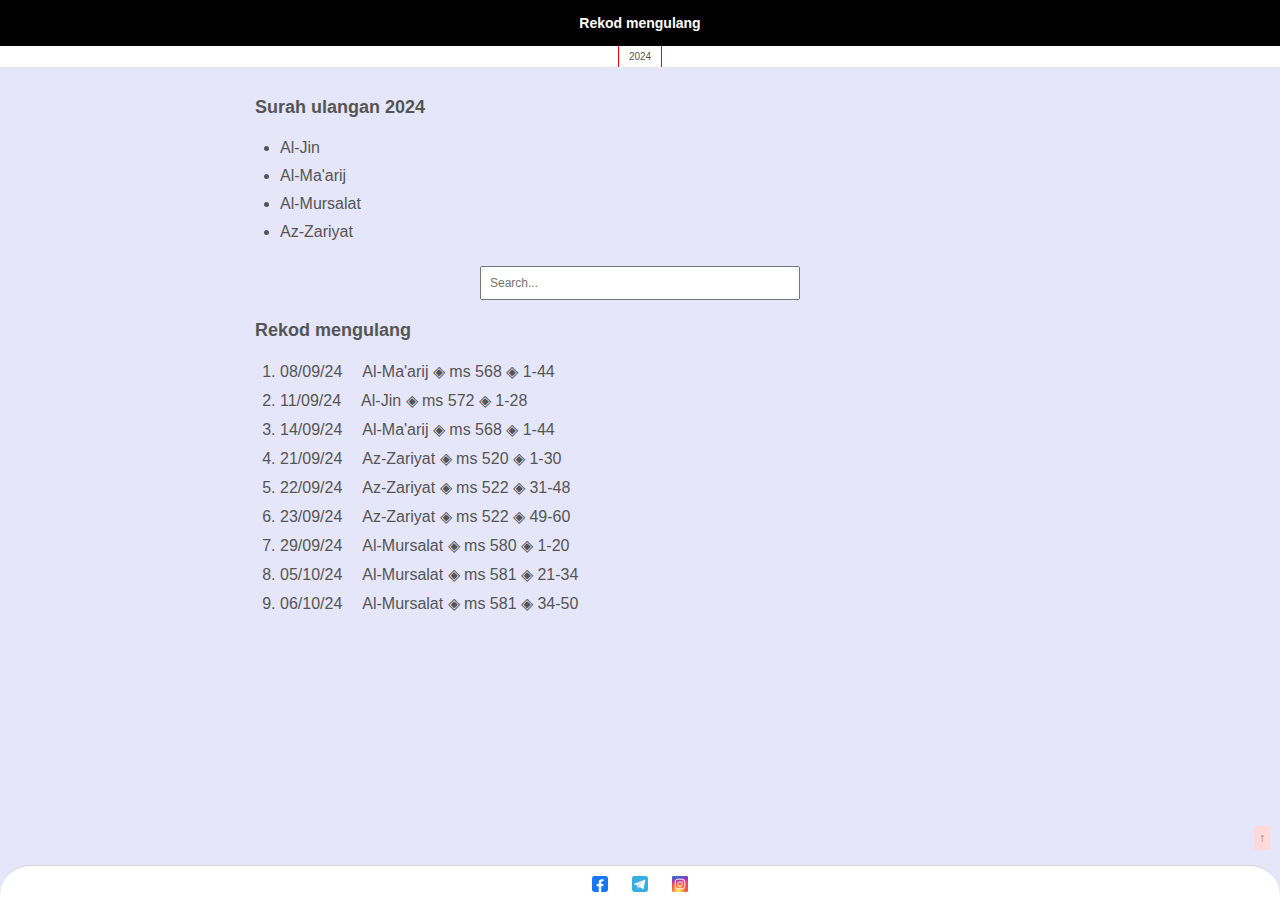
==== index.html @ 91cf86d8 "Add files via upload" ====
<!DOCTYPE html>
<html lang="en">
<head>
  <meta charset="UTF-8">
  <meta name="viewport" content="width=device-width, initial-scale=1.0">
  <title>Mengulang</title>
  <link rel="stylesheet" href="style.css">
  <script src="scriptheader2.js"></script>
  <script src="scriptnav.js"></script>
  <script src="scriptsearch.js"></script>
  <script src="scriptunique.js"></script>
</head>
<body>

<header2-component></header2-component>
<header-component></header-component>

<main>

<!-- Edit tahun -->
	<div id="uniqueItemsContainer">
		<a class="subtopic">Surah ulangan 2024</a>
		<ul id="uniqueItemsList"></ul>
	</div>
	
<input type="text" id="searchBox" placeholder="Search..." onkeyup="searchItems()">	
<a class="subtopic">Rekod mengulang</a>

<!-- Edit rekod -->
<ol>
<li>
	<div class="list"><div class="item">
		<time>08/09/24</time><a>Al-Ma'arij ◈ ms 568 ◈ 1-44</a>
	</div></div>
</li>
<li>
	<div class="list"><div class="item">
		<time>11/09/24</time><a>Al-Jin ◈ ms 572 ◈ 1-28</a>
	</div></div>
</li>
<li>
	<div class="list"><div class="item">
		<time>14/09/24</time><a>Al-Ma'arij ◈ ms 568 ◈ 1-44</a>
	</div></div>
</li>
<li>
	<div class="list"><div class="item">
		<time>21/09/24</time><a>Az-Zariyat ◈ ms 520 ◈ 1-30</a>
	</div></div>
</li>
<li>
	<div class="list"><div class="item">
		<time>22/09/24</time><a>Az-Zariyat ◈ ms 522 ◈ 31-48</a>
	</div></div>
</li>
<li>
	<div class="list"><div class="item">
		<time>23/09/24</time><a>Az-Zariyat ◈ ms 522 ◈ 49-60</a>
	</div></div>
</li>
<li>
	<div class="list"><div class="item">
		<time>29/09/24</time><a>Al-Mursalat ◈ ms 580 ◈ 1-20</a>
	</div></div>
</li>
<li>
	<div class="list"><div class="item">
		<time>05/10/24</time><a>Al-Mursalat ◈ ms 581 ◈ 21-34</a>
	</div></div>
</li>
<li>
	<div class="list"><div class="item">
		<time>06/10/24</time><a>Al-Mursalat ◈ ms 581 ◈ 34-50</a>
	</div></div>
</li>
</ol>

</main>

</body>
</html>
---- style.css ----
body {
      overflow-y: scroll;
      background-color: #E6E6FA;
      margin: 0;
	  font-size: 16px;
	  font-family: arial;
	  color: #555;
    }
	main {
		margin: 0px auto;
		max-width: 50rem;
		width: 95%;
		margin-bottom: 200px;
	}
	
	.list {
		display: flex;
		flex-direction: column;
		align-items: left;
	}

	.item a {
		display: column;
		margin: 0 20px;
	}
	
	li {
		padding: 5px 0;
	}
	
    #searchBox {
      display: block; /*Ensures the input takes up full available width*/
      margin: 20px auto; /* Centers horizontally */
      padding: 8px;
      width: 100%;
      max-width: 300px;
      font-size: 12px;
	  outline: none;
    }
	
	.subtopic {
      font-size: 18px;
      color: #555;
      padding: 15px;
	  font-weight: bold;
    }
	
	#uniqueItemsContainer {
		margin-top: 20px;
	}
	
    @media (max-width: 600px) {
      body, a {
        font-size: 12px;
      }
      .subtopic {
        font-size: 14px;
      }
    }
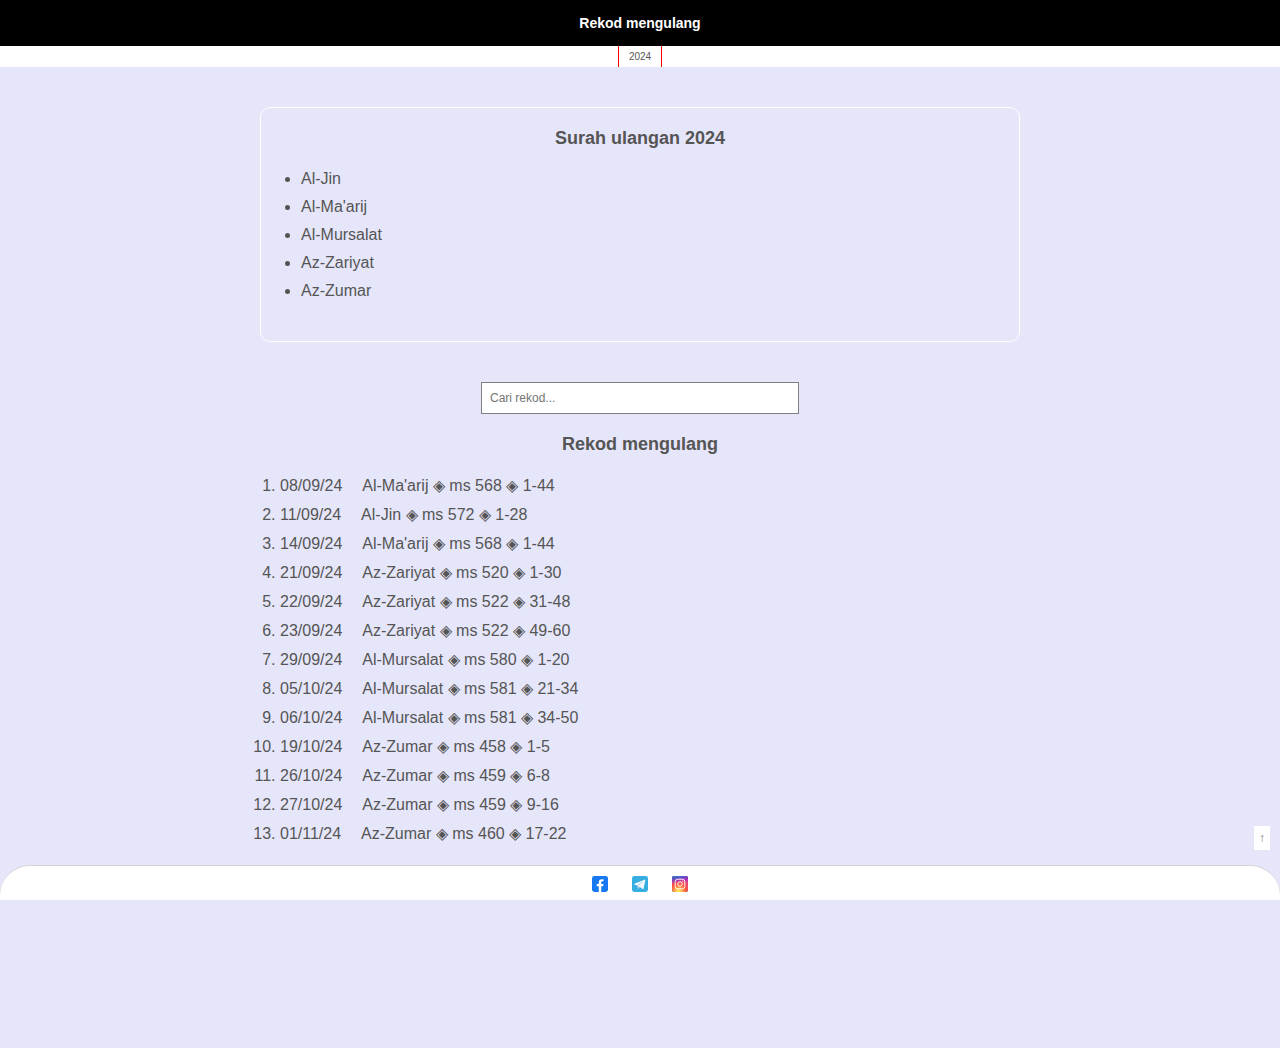
==== commit ef3dafdc: "a" ====
--- a/index.html
+++ b/index.html
@@ -23,7 +23,8 @@
 		<ul id="uniqueItemsList"></ul>
 	</div>
 	
-<input type="text" id="searchBox" placeholder="Search..." onkeyup="searchItems()">	
+	<input type="text" id="searchBox" placeholder="Cari rekod..." onkeyup="searchItems()">	
+
 <a class="subtopic">Rekod mengulang</a>
 
 <!-- Edit rekod -->
@@ -73,6 +74,26 @@
 		<time>06/10/24</time><a>Al-Mursalat ◈ ms 581 ◈ 34-50</a>
 	</div></div>
 </li>
+<li>
+	<div class="list"><div class="item">
+		<time>19/10/24</time><a>Az-Zumar ◈ ms 458 ◈ 1-5</a>
+	</div></div>
+</li>
+<li>
+	<div class="list"><div class="item">
+		<time>26/10/24</time><a>Az-Zumar ◈ ms 459 ◈ 6-8</a>
+	</div></div>
+</li>
+<li>
+	<div class="list"><div class="item">
+		<time>27/10/24</time><a>Az-Zumar ◈ ms 459 ◈ 9-16</a>
+	</div></div>
+</li>
+<li>
+	<div class="list"><div class="item">
+		<time>01/11/24</time><a>Az-Zumar ◈ ms 460 ◈ 17-22</a>
+	</div></div>
+</li>
 </ol>
 
 </main>
--- a/style.css
+++ b/style.css
@@ -1,11 +1,12 @@
 	body {
-      overflow-y: scroll;
-      background-color: #E6E6FA;
-      margin: 0;
-	  font-size: 16px;
-	  font-family: arial;
-	  color: #555;
+		overflow-y: scroll;
+		background-color: #E6E6FA;
+		margin: 0;
+		font-size: 16px;
+		font-family: arial;
+		color: #555;
     }
+	
 	main {
 		margin: 0px auto;
 		max-width: 50rem;
@@ -29,31 +30,37 @@
 	}
 	
     #searchBox {
-      display: block; /*Ensures the input takes up full available width*/
-      margin: 20px auto; /* Centers horizontally */
-      padding: 8px;
-      width: 100%;
-      max-width: 300px;
-      font-size: 12px;
-	  outline: none;
+		display: block; /*Ensures the input takes up full available width*/
+		margin: 20px auto; /* Centers horizontally */
+		padding: 8px;
+		width: 80%;
+		max-width: 300px;
+		font-size: 12px;
+		outline: none;
+		border: 1px solid grey;
     }
 	
 	.subtopic {
-      font-size: 18px;
-      color: #555;
-      padding: 15px;
-	  font-weight: bold;
+		font-size: 18px;
+		color: #555;
+		font-weight: bold;
+		display: block;
+		text-align: center;
+		margin: 0 auto;
     }
 	
 	#uniqueItemsContainer {
-		margin-top: 20px;
+		border: 1px solid white;
+		border-radius: 10px;
+		padding: 20px 0;
+		margin: 40px 20px;
 	}
 	
     @media (max-width: 600px) {
-      body, a {
-        font-size: 12px;
-      }
-      .subtopic {
-        font-size: 14px;
-      }
+		body, a {
+			font-size: 12px;
+		}
+		.subtopic {
+			font-size: 14px;
+		}
     }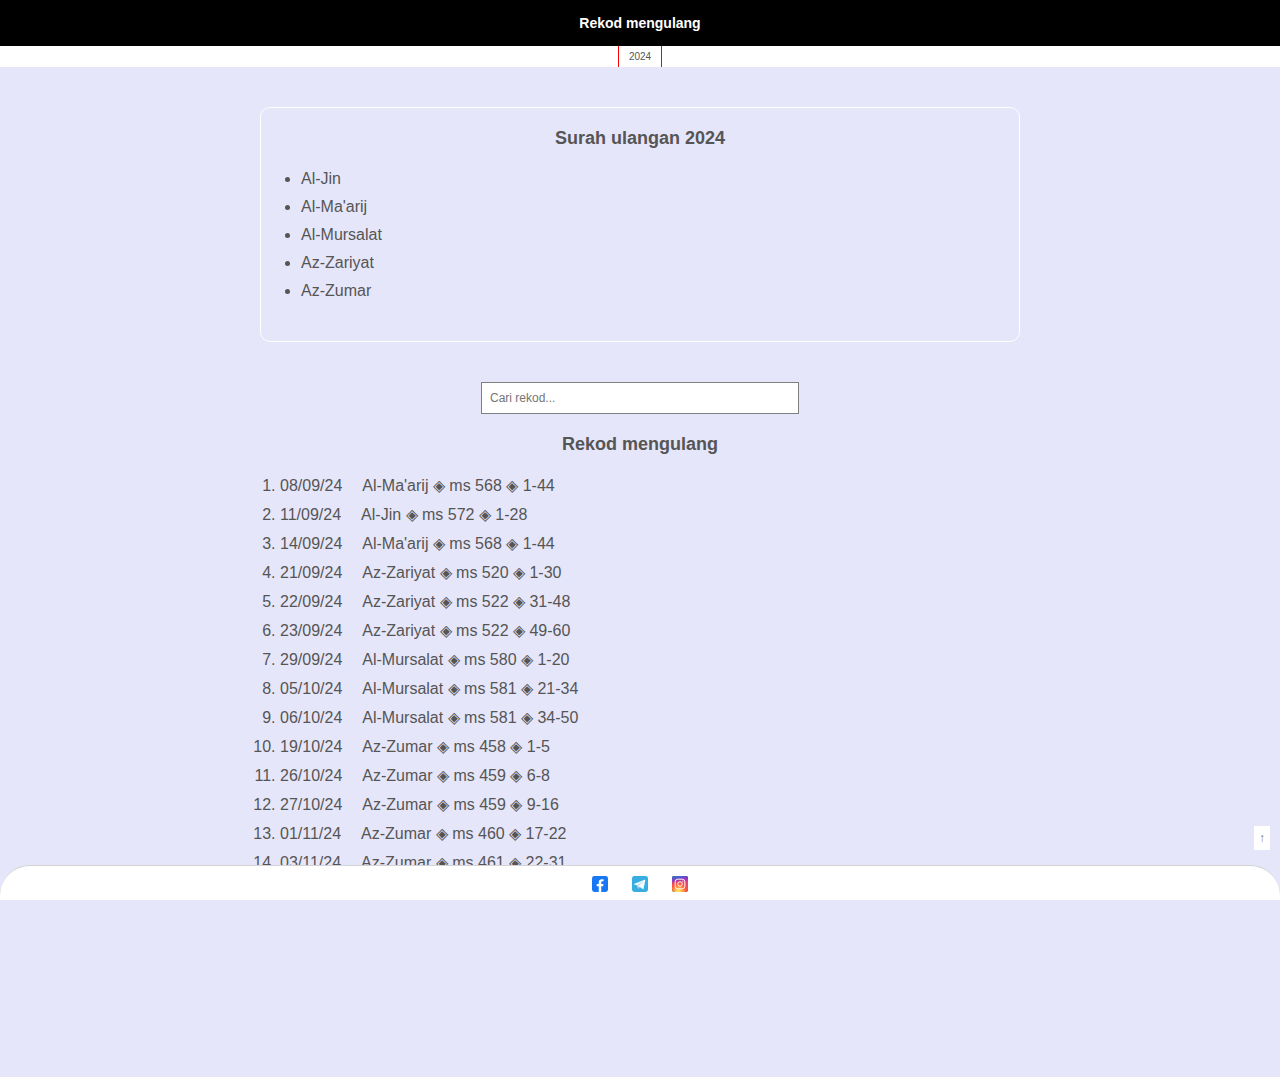
==== commit aeaae39e: "Update index.html" ====
--- a/index.html
+++ b/index.html
@@ -94,6 +94,11 @@
 		<time>01/11/24</time><a>Az-Zumar ◈ ms 460 ◈ 17-22</a>
 	</div></div>
 </li>
+<li>
+	<div class="list"><div class="item">
+		<time>03/11/24</time><a>Az-Zumar ◈ ms 461 ◈ 22-31</a>
+	</div></div>
+</li>
 </ol>
 
 </main>
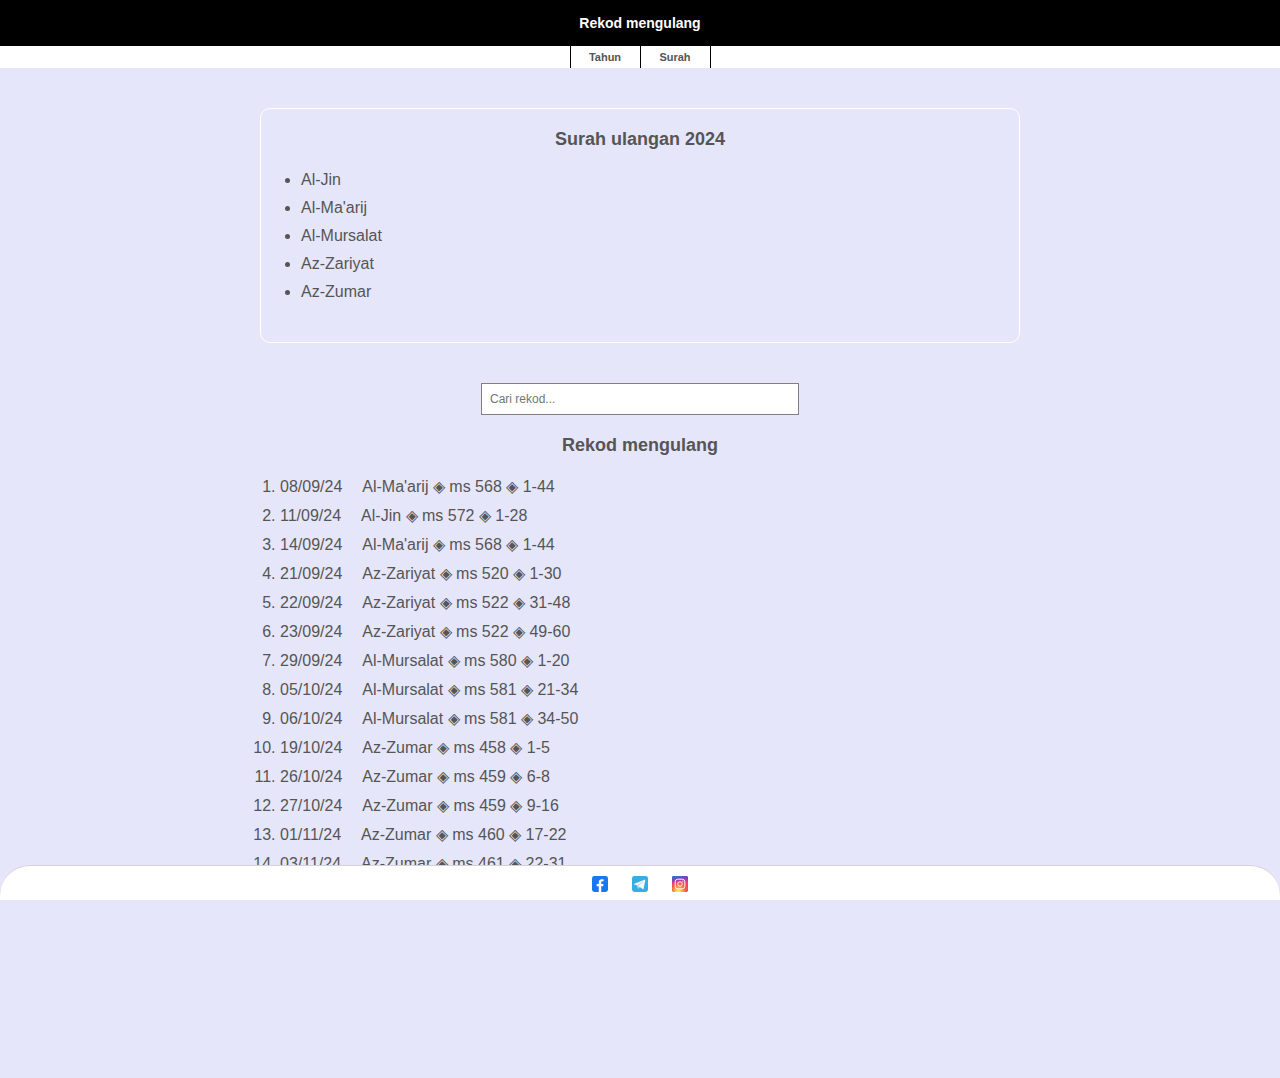
==== commit 5398321b: "a" ====
--- a/index.html
+++ b/index.html
@@ -6,7 +6,7 @@
   <title>Mengulang</title>
   <link rel="stylesheet" href="style.css">
   <script src="scriptheader2.js"></script>
-  <script src="scriptnav.js"></script>
+  <script src="header.js"></script>
   <script src="scriptsearch.js"></script>
   <script src="scriptunique.js"></script>
 </head>
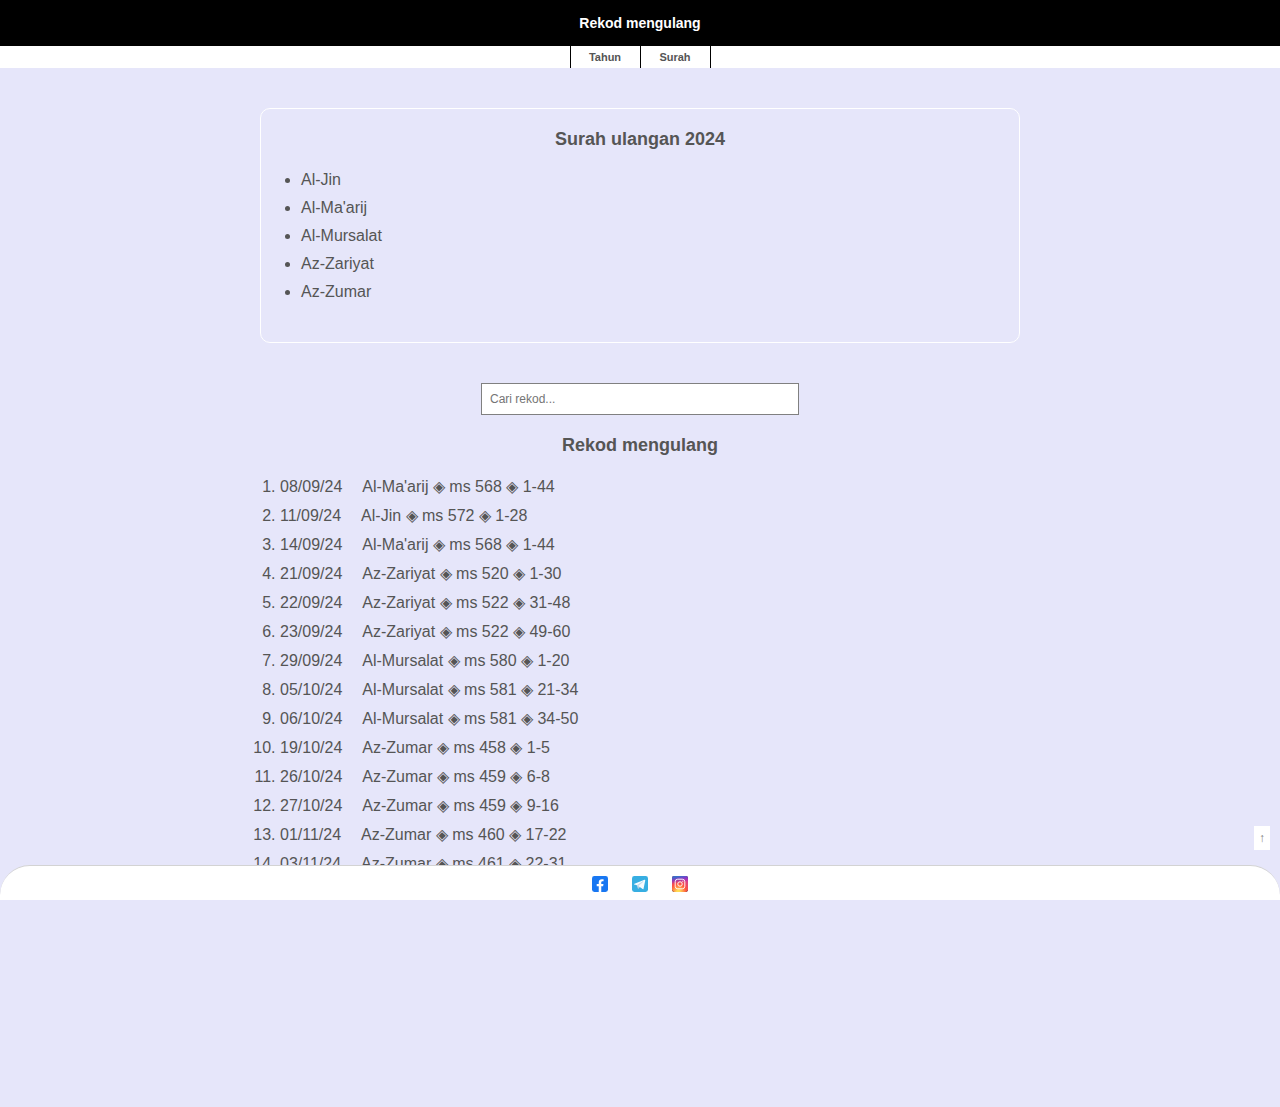
==== commit e2751a64: "a" ====
--- a/index.html
+++ b/index.html
@@ -99,6 +99,11 @@
 		<time>03/11/24</time><a>Az-Zumar ◈ ms 461 ◈ 22-31</a>
 	</div></div>
 </li>
+<li>
+	<div class="list"><div class="item">
+		<time>09/11/24</time><a>Az-Zumar ◈ ms 462 ◈ 32-40</a>
+	</div></div>
+</li>
 </ol>
 
 </main>
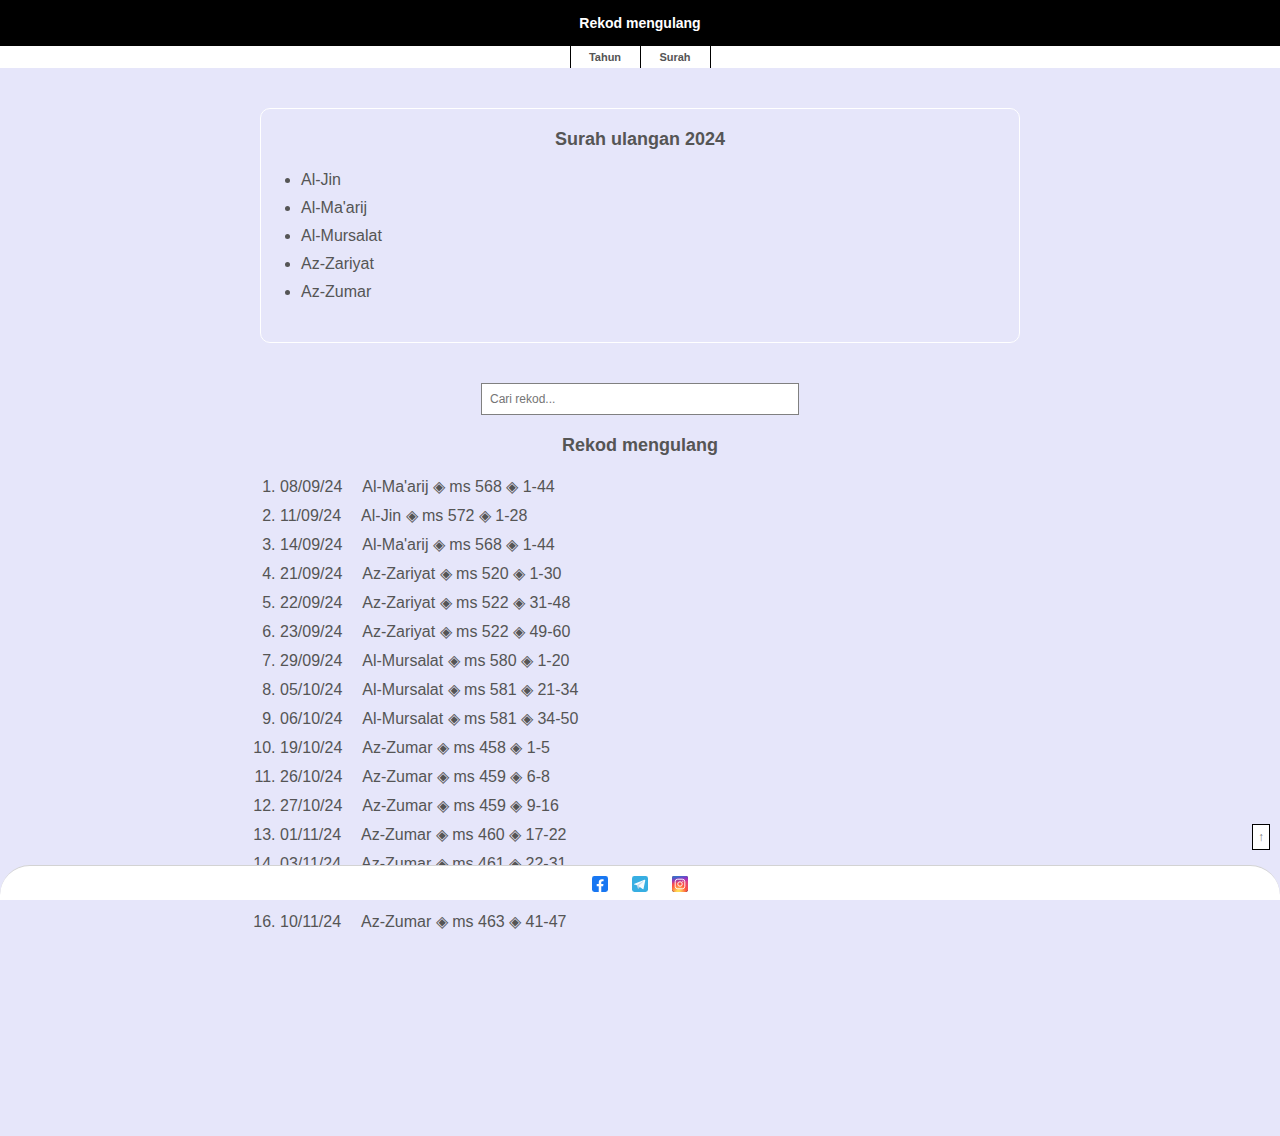
==== commit eefaba5f: "Update index.html" ====
--- a/index.html
+++ b/index.html
@@ -104,6 +104,11 @@
 		<time>09/11/24</time><a>Az-Zumar ◈ ms 462 ◈ 32-40</a>
 	</div></div>
 </li>
+<li>
+	<div class="list"><div class="item">
+		<time>10/11/24</time><a>Az-Zumar ◈ ms 463 ◈ 41-47</a>
+	</div></div>
+</li>
 </ol>
 
 </main>
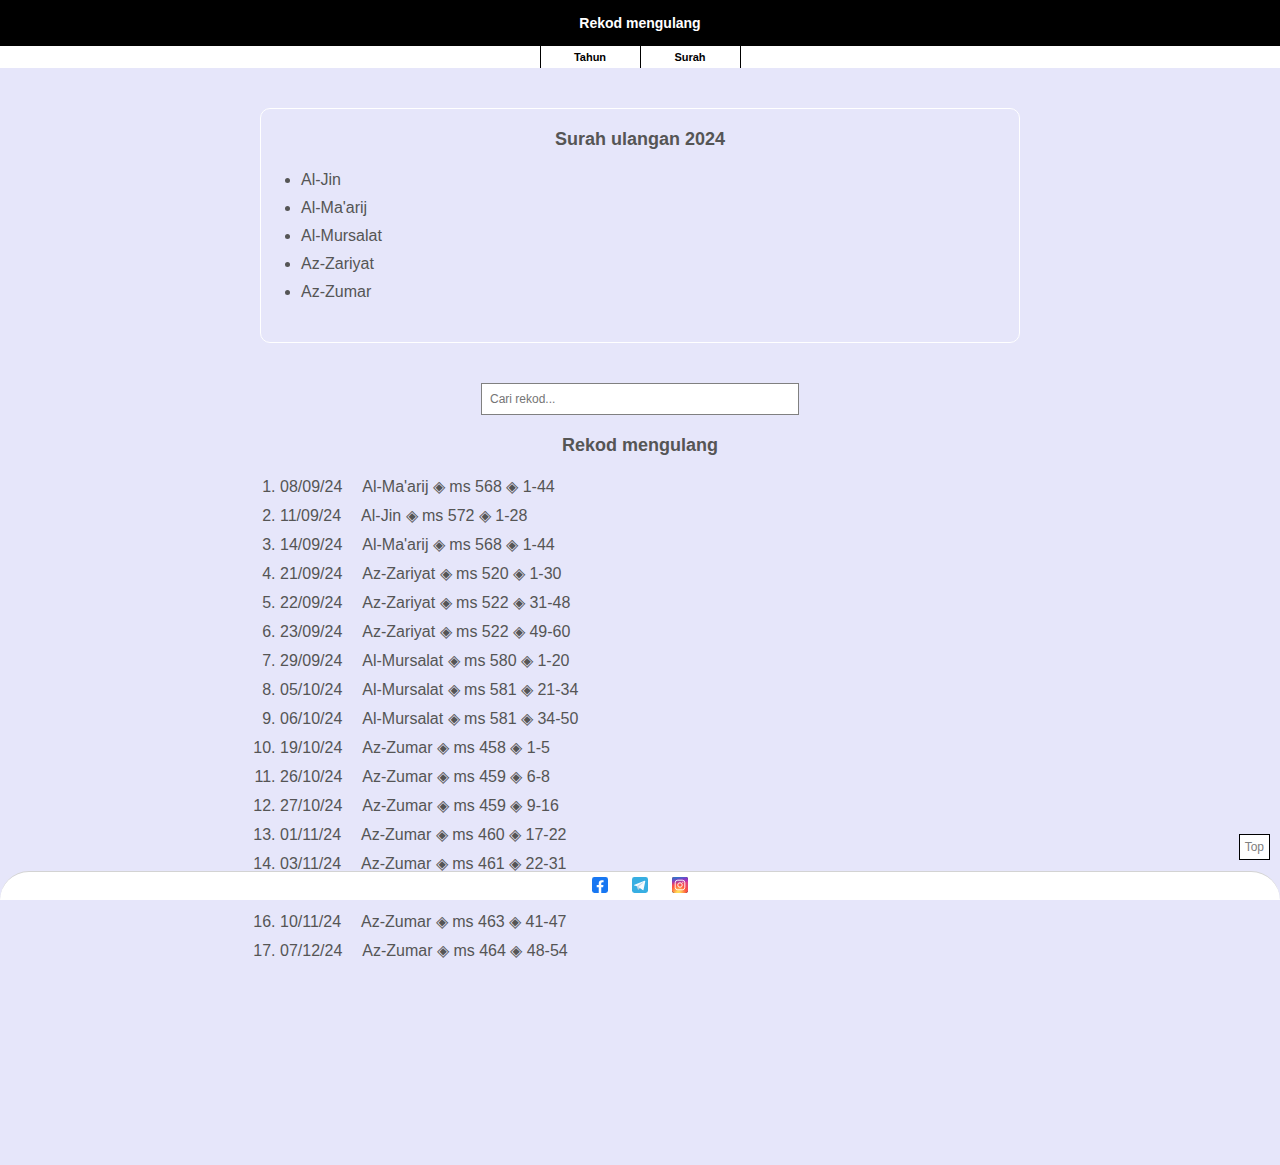
==== commit f7fc0c52: "Update index.html" ====
--- a/index.html
+++ b/index.html
@@ -109,6 +109,11 @@
 		<time>10/11/24</time><a>Az-Zumar ◈ ms 463 ◈ 41-47</a>
 	</div></div>
 </li>
+<li>
+	<div class="list"><div class="item">
+		<time>07/12/24</time><a>Az-Zumar ◈ ms 464 ◈ 48-54</a>
+	</div></div>
+</li>
 </ol>
 
 </main>
